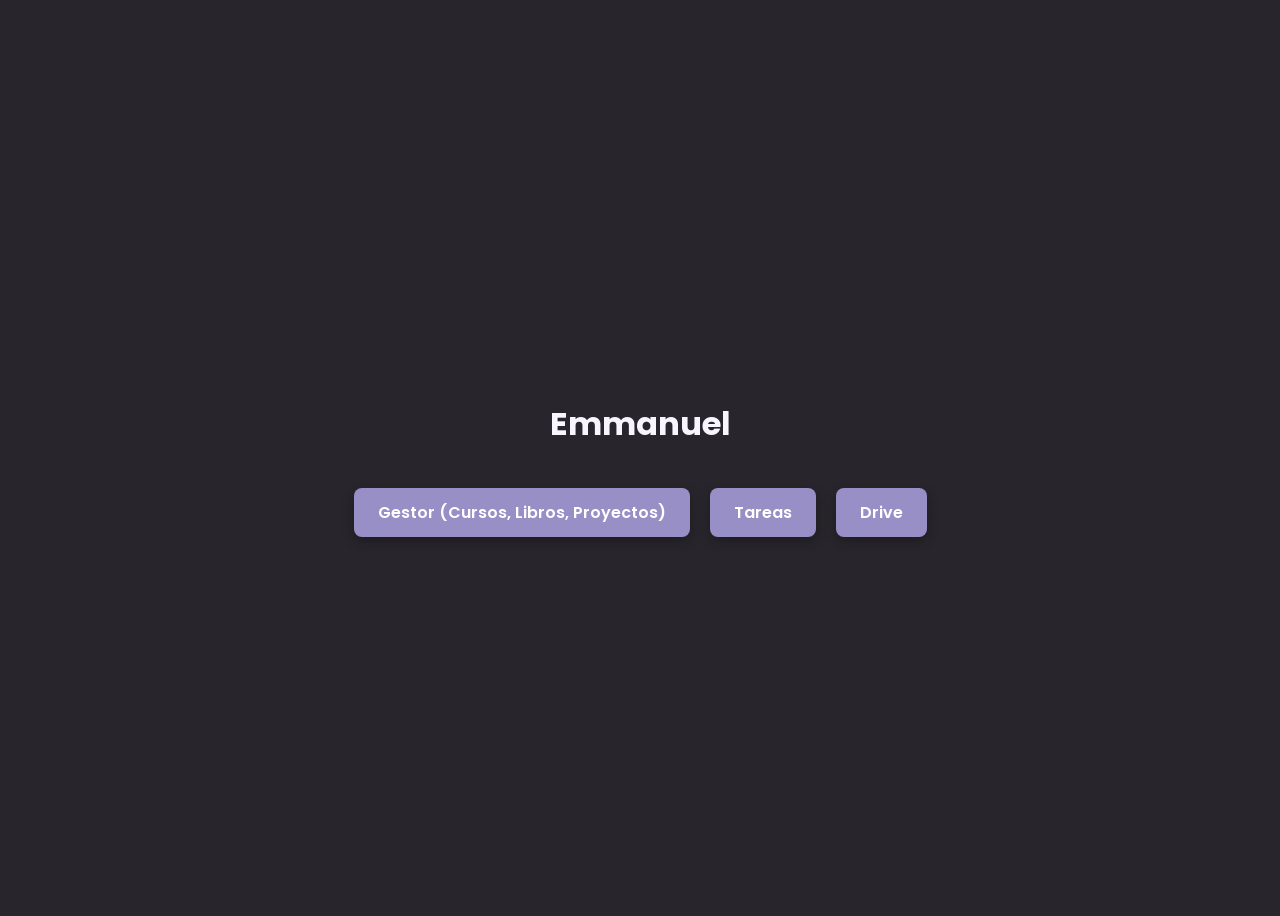
==== index.html @ f81ad0d9 "Add files via upload" ====
<!DOCTYPE html>
<html lang="es">
<head>
    <meta charset="UTF-8">
    <meta name="viewport" content="width=device-width, initial-scale=1.0">
    <title>Emmanuel - Gestor Personal</title>
    <link href="https://fonts.googleapis.com/css2?family=Poppins:wght@400;500;600;700&display=swap" rel="stylesheet">
    <link rel="stylesheet" href="new-styles.css">
    <style>
        body { font-family: 'Poppins', sans-serif; background-color: #28262c; color: #f9f5ff; min-height: 100vh; display: flex; flex-direction: column; align-items: center; justify-content: center; gap: 20px; }
        h1 { margin-bottom: 20px; }
        .links { display: flex; gap: 20px; flex-wrap: wrap; justify-content: center; }
        .link { background: #998fc7; color: white; padding: 12px 24px; border-radius: 8px; text-decoration: none; font-weight: 600; box-shadow: 0 4px 12px rgba(0,0,0,0.3); transition: all 0.2s ease; }
        .link:hover { background: #d4c2fc; transform: translateY(-2px); }
    </style>
</head>
<body>
    <h1>Emmanuel</h1>
    <div class="links">
        <a href="toDo/toDo.html" class="link">Gestor (Cursos, Libros, Proyectos)</a>
        <a href="toDo/todo.html" class="link">Tareas</a>
        <a href="drive/drive.html" class="link">Drive</a>
    </div>
</body>
</html>
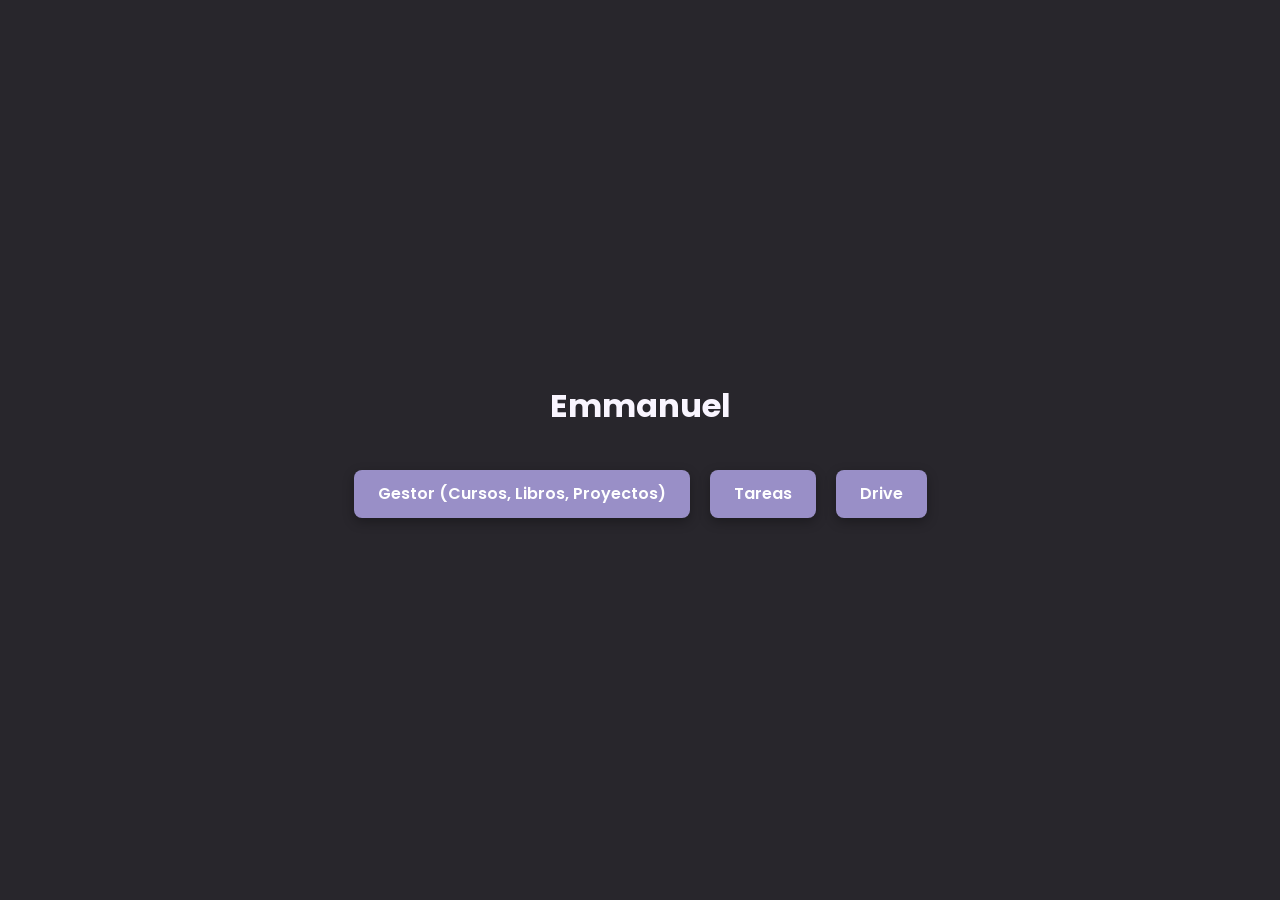
==== commit 1b233c28: "Add files via upload" ====
--- a/index.html
+++ b/index.html
@@ -17,8 +17,8 @@
 <body>
     <h1>Emmanuel</h1>
     <div class="links">
-        <a href="toDo/toDo.html" class="link">Gestor (Cursos, Libros, Proyectos)</a>
-        <a href="toDo/todo.html" class="link">Tareas</a>
+        <a href="gestor/gestor.html" class="link">Gestor (Cursos, Libros, Proyectos)</a>
+        <a href="tareas/tareas.html" class="link">Tareas</a>
         <a href="drive/drive.html" class="link">Drive</a>
     </div>
 </body>
--- a/new-styles.css
+++ b/new-styles.css
@@ -0,0 +1,693 @@
+/**
+ * new-styles.css - Hoja de estilos principal
+ * 
+ * Paleta de colores (CSS Custom Properties):
+ * - shadow-grey: Fondo principal (#28262c)
+ * - soft-periwinkle: Acento principal (#998fc7)
+ * - periwinkle: Highlights/hover (#d4c2fc)
+ * - lavender-mist: Texto principal (#f9f5ff)
+ * - true-cobalt: Color de destaque (#14248a)
+ * 
+ * Estructura:
+ * 1. Variables CSS (Custom Properties)
+ * 2. Reset y estilos base
+ * 3. Vistas (login, main)
+ * 4. Componentes (navbar, tabs, botones)
+ * 5. Formularios
+ * 6. Listas (tareas, cards)
+ * 7. Estados (vacío, completado)
+ * 8. Responsive (media queries)
+ */
+
+/* ============================================
+   1. VARIABLES CSS (Custom Properties)
+   ============================================ */
+
+:root {
+    /* Colores de la paleta */
+    --shadow-grey: #28262c;
+    --soft-periwinkle: #998fc7;
+    --periwinkle: #d4c2fc;
+    --lavender-mist: #f9f5ff;
+    --true-cobalt: #14248a;
+
+    /* Alias para uso en componentes */
+    --bg-primary: #28262c;      /* Fondo principal de la página */
+    --bg-secondary: #35323a;   /* Fondo de tarjetas/containers */
+    --bg-tertiary: #413d48;     /* Fondo de elementos hover */
+    --bg-input: #413d48;        /* Fondo de inputs */
+    
+    --text-primary: #f9f5ff;   /* Texto principal */
+    --text-secondary: #d4c2fc;  /* Texto secundario */
+    --text-muted: #998fc7;      /* Texto muted/placeholder */
+    
+    --accent: #998fc7;          /* Color de acento principal */
+    --accent-hover: #d4c2fc;    /* Color hover del acento */
+    --accent-subtle: rgba(153, 143, 199, 0.2);  /* Fondo sutil de acento */
+    
+    --success: #d4c2fc;        /* Color de éxito (completado) */
+    --success-subtle: rgba(212, 194, 252, 0.2);
+    
+    --danger: #d4c2fc;         /* Color de peligro/eliminar */
+    --danger-subtle: rgba(212, 194, 252, 0.2);
+    
+    --star-filled: #d4c2fc;     /* Estrella llena */
+    --star-empty: #413d48;     /* Estrella vacía */
+    --border: #413d48;         /* Color de bordes */
+    
+    --radius: 12px;            /* Radio de bordes grande */
+    --radius-sm: 8px;          /* Radio de bordes pequeño */
+    --shadow: 0 4px 20px rgba(0, 0, 0, 0.5);  /* Sombra */
+    --transition: all 0.2s ease; /* Transición por defecto */
+}
+
+/* ============================================
+   2. RESET Y ESTILOS BASE
+   ============================================ */
+
+* {
+    margin: 0;
+    padding: 0;
+    box-sizing: border-box;
+}
+
+body {
+    font-family: 'Poppins', sans-serif;
+    background-color: var(--bg-primary);
+    color: var(--text-primary);
+    min-height: 100vh;
+    line-height: 1.5;
+}
+
+/* Clase utilitaria para ocultar elementos */
+.hidden {
+    display: none !important;
+}
+
+/* ============================================
+   3. VISTAS
+   ============================================ */
+
+/* Vista de login - pantalla completa */
+#login-view {
+    min-height: 100vh;
+    display: flex;
+    align-items: center;
+    justify-content: center;
+    padding: 20px;
+    background: 
+        radial-gradient(ellipse at top, rgba(9, 77, 146, 0.3) 0%, transparent 50%),
+        var(--bg-primary);
+}
+
+/* Contenedor del formulario de login */
+.login-container {
+    background: var(--bg-secondary);
+    padding: 48px 40px;
+    border-radius: var(--radius);
+    box-shadow: var(--shadow);
+    width: 100%;
+    max-width: 400px;
+    text-align: center;
+    border: 1px solid var(--border);
+}
+
+/* Logo/icono del login */
+.logo {
+    width: 80px;
+    height: 80px;
+    margin: 0 auto 24px;
+    background: var(--accent-subtle);
+    border-radius: 50%;
+    display: flex;
+    align-items: center;
+    justify-content: center;
+    color: var(--accent);
+}
+
+/* Título del login */
+.login-container h1 {
+    font-size: 1.75rem;
+    font-weight: 700;
+    margin-bottom: 8px;
+    color: var(--text-primary);
+}
+
+/* Subtítulo del login */
+.subtitle {
+    color: var(--text-secondary);
+    font-size: 0.9rem;
+    margin-bottom: 32px;
+}
+
+/* ============================================
+   4. COMPONENTES
+   ============================================ */
+
+/* Grupo de input */
+.input-group {
+    margin-bottom: 20px;
+}
+
+/* Estilos de inputs */
+.input-group input {
+    width: 100%;
+    padding: 14px 16px;
+    background: var(--bg-input);
+    border: 1px solid var(--border);
+    border-radius: var(--radius-sm);
+    color: var(--text-primary);
+    font-size: 1rem;
+    font-family: inherit;
+    transition: var(--transition);
+}
+
+/* Focus de inputs */
+.input-group input:focus {
+    outline: none;
+    border-color: var(--accent);
+    box-shadow: 0 0 0 3px var(--accent-subtle);
+}
+
+/* Placeholder de inputs */
+.input-group input::placeholder {
+    color: var(--text-muted);
+}
+
+/* Estilos base para botones */
+.btn {
+    padding: 12px 24px;
+    border: none;
+    border-radius: var(--radius-sm);
+    font-size: 0.95rem;
+    font-weight: 600;
+    font-family: inherit;
+    cursor: pointer;
+    transition: var(--transition);
+    display: inline-flex;
+    align-items: center;
+    justify-content: center;
+    gap: 8px;
+}
+
+/* Botón primario */
+.btn-primary {
+    background: var(--accent);
+    color: white;
+}
+
+.btn-primary:hover {
+    background: var(--accent-hover);
+    transform: translateY(-1px);
+}
+
+.btn-primary:active {
+    transform: translateY(0);
+}
+
+/* Botón de peligro (eliminar) */
+.btn-danger {
+    background: var(--danger-subtle);
+    color: var(--danger);
+    padding: 8px 12px;
+}
+
+.btn-danger:hover {
+    background: var(--danger);
+    color: white;
+}
+
+/* Mensaje de error */
+.error {
+    color: var(--danger);
+    font-size: 0.85rem;
+    margin-top: 16px;
+    min-height: 20px;
+}
+
+/* Vista principal */
+#main-view {
+    min-height: 100vh;
+    display: flex;
+    flex-direction: column;
+}
+
+/* Barra de navegación */
+.navbar {
+    background: var(--bg-secondary);
+    border-bottom: 1px solid var(--border);
+    padding: 16px 24px;
+    display: flex;
+    align-items: center;
+    justify-content: space-between;
+    position: sticky;
+    top: 0;
+    z-index: 100;
+}
+
+/* Marca/título del navbar */
+.nav-brand {
+    display: flex;
+    align-items: center;
+    gap: 12px;
+}
+
+/* Saludo al usuario */
+.user-greeting {
+    font-weight: 600;
+    color: var(--text-primary);
+    font-size: 1.1rem;
+}
+
+/* Contenedor de tabs de navegación */
+.nav-tabs {
+    display: flex;
+    gap: 8px;
+}
+
+/* Tab de navegación */
+.nav-tab {
+    background: transparent;
+    border: 1px solid transparent;
+    color: var(--text-secondary);
+    padding: 10px 20px;
+    border-radius: var(--radius-sm);
+    font-size: 0.9rem;
+    font-weight: 500;
+    font-family: inherit;
+    cursor: pointer;
+    transition: var(--transition);
+    display: flex;
+    align-items: center;
+    gap: 8px;
+}
+
+.nav-tab:hover {
+    background: var(--bg-tertiary);
+    color: var(--text-primary);
+}
+
+/* Tab activo */
+.nav-tab.active {
+    background: var(--accent-subtle);
+    color: var(--accent);
+    border-color: var(--accent);
+}
+
+/* Botón de logout */
+.btn-logout {
+    background: transparent;
+    border: 1px solid var(--border);
+    color: var(--text-secondary);
+    padding: 10px;
+    border-radius: var(--radius-sm);
+    cursor: pointer;
+    transition: var(--transition);
+}
+
+.btn-logout:hover {
+    background: var(--danger-subtle);
+    color: var(--danger);
+    border-color: var(--danger);
+}
+
+/* Contenido principal */
+.content {
+    flex: 1;
+    padding: 32px 24px;
+    max-width: 1200px;
+    margin: 0 auto;
+    width: 100%;
+}
+
+/* Módulo (sección dentro de content) */
+.module {
+    animation: fadeIn 0.3s ease;
+}
+
+/* Animación fadeIn para módulos */
+@keyframes fadeIn {
+    from { opacity: 0; transform: translateY(10px); }
+    to { opacity: 1; transform: translateY(0); }
+}
+
+/* Encabezado de módulo */
+.module-header {
+    display: flex;
+    align-items: center;
+    justify-content: space-between;
+    margin-bottom: 24px;
+    flex-wrap: wrap;
+    gap: 16px;
+}
+
+.module-header h2 {
+    font-size: 1.5rem;
+    font-weight: 700;
+}
+
+/* ============================================
+   5. FILTROS Y FORMULARIOS
+   ============================================ */
+
+/* Contenedor de filtros */
+.filters {
+    display: flex;
+    gap: 8px;
+}
+
+/* Botón de filtro */
+.filter-btn {
+    background: var(--bg-tertiary);
+    border: 1px solid var(--border);
+    color: var(--text-secondary);
+    padding: 8px 16px;
+    border-radius: var(--radius-sm);
+    font-size: 0.85rem;
+    font-weight: 500;
+    font-family: inherit;
+    cursor: pointer;
+    transition: var(--transition);
+}
+
+.filter-btn:hover {
+    background: var(--bg-input);
+    color: var(--text-primary);
+}
+
+.filter-btn.active {
+    background: var(--accent);
+    color: white;
+    border-color: var(--accent);
+}
+
+/* Formulario para agregar elementos */
+.add-form {
+    display: flex;
+    flex-wrap: wrap;
+    gap: 12px;
+    margin-bottom: 24px;
+    padding: 20px;
+    background: var(--bg-secondary);
+    border-radius: var(--radius);
+    border: 1px solid var(--border);
+}
+
+/* Inputs en formularios */
+.add-form input {
+    flex: 1;
+    min-width: 150px;
+    padding: 12px 16px;
+    background: var(--bg-input);
+    border: 1px solid var(--border);
+    border-radius: var(--radius-sm);
+    color: var(--text-primary);
+    font-size: 0.95rem;
+    font-family: inherit;
+    transition: var(--transition);
+}
+
+.add-form input:focus {
+    outline: none;
+    border-color: var(--accent);
+}
+
+.add-form input::placeholder {
+    color: var(--text-muted);
+}
+
+/* Contenedor de rating por estrellas */
+.rating-input {
+    display: flex;
+    align-items: center;
+    gap: 12px;
+    flex-basis: 100%;
+}
+
+.rating-label {
+    color: var(--text-secondary);
+    font-size: 0.9rem;
+    white-space: nowrap;
+}
+
+/* Contenedor de estrellas (input) */
+.stars-input {
+    display: flex;
+    gap: 4px;
+}
+
+.stars-input span {
+    font-size: 1.5rem;
+    color: var(--star-empty);
+    cursor: pointer;
+    transition: var(--transition);
+}
+
+.stars-input span:hover,
+.stars-input span.active {
+    color: var(--star-filled);
+    transform: scale(1.1);
+}
+
+.add-form .btn {
+    flex-shrink: 0;
+}
+
+/* ============================================
+   6. LISTAS
+   ============================================ */
+
+/* Contenedor de lista general */
+.list {
+    display: flex;
+    flex-direction: column;
+    gap: 12px;
+}
+
+/* Item de tarea */
+.task-item {
+    display: flex;
+    align-items: center;
+    gap: 16px;
+    padding: 16px 20px;
+    background: var(--bg-secondary);
+    border-radius: var(--radius);
+    border: 1px solid var(--border);
+    transition: var(--transition);
+}
+
+.task-item:hover {
+    border-color: var(--accent);
+}
+
+/* Tarea completada */
+.task-item.completed {
+    opacity: 0.6;
+}
+
+.task-item.completed .task-text {
+    text-decoration: line-through;
+    color: var(--text-muted);
+}
+
+/* Checkbox de tarea */
+.task-checkbox {
+    width: 24px;
+    height: 24px;
+    border: 2px solid var(--border);
+    border-radius: 6px;
+    cursor: pointer;
+    display: flex;
+    align-items: center;
+    justify-content: center;
+    transition: var(--transition);
+    flex-shrink: 0;
+}
+
+.task-checkbox:hover {
+    border-color: var(--accent);
+}
+
+.task-checkbox.checked {
+    background: var(--success);
+    border-color: var(--success);
+    color: white;
+}
+
+/* Texto de tarea */
+.task-text {
+    flex: 1;
+    font-size: 0.95rem;
+}
+
+/* Lista de cards (cursos, libros, proyectos) */
+.list.cards {
+    display: grid;
+    grid-template-columns: repeat(auto-fill, minmax(300px, 1fr));
+    gap: 16px;
+}
+
+/* Card individual */
+.card-item {
+    background: var(--bg-secondary);
+    border-radius: var(--radius);
+    border: 1px solid var(--border);
+    padding: 20px;
+    transition: var(--transition);
+    display: flex;
+    flex-direction: column;
+    gap: 12px;
+}
+
+.card-item:hover {
+    border-color: var(--accent);
+    transform: translateY(-2px);
+}
+
+/* Encabezado de card */
+.card-header {
+    display: flex;
+    justify-content: space-between;
+    align-items: flex-start;
+    gap: 12px;
+}
+
+/* Título de card */
+.card-title {
+    font-size: 1.1rem;
+    font-weight: 600;
+    color: var(--text-primary);
+}
+
+/* Info adicional de card */
+.card-info {
+    color: var(--text-secondary);
+    font-size: 0.9rem;
+}
+
+.card-info span {
+    display: block;
+}
+
+.card-meta {
+    font-size: 0.8rem;
+    color: var(--text-muted);
+}
+
+/* Link en card */
+.card-link {
+    display: inline-flex;
+    align-items: center;
+    gap: 6px;
+    color: var(--accent);
+    text-decoration: none;
+    font-size: 0.9rem;
+    transition: var(--transition);
+}
+
+.card-link:hover {
+    color: var(--accent-hover);
+    text-decoration: underline;
+}
+
+/* Estrellas en card */
+.card-stars {
+    display: flex;
+    gap: 2px;
+}
+
+.card-stars span {
+    color: var(--star-filled);
+    font-size: 1rem;
+}
+
+.card-stars span.empty {
+    color: var(--star-empty);
+}
+
+/* Acciones del card */
+.card-actions {
+    display: flex;
+    justify-content: flex-end;
+    margin-top: auto;
+    padding-top: 12px;
+    border-top: 1px solid var(--border);
+}
+
+/* ============================================
+   7. ESTADOS
+   ============================================ */
+
+/* Estado vacío (sin elementos) */
+.empty-state {
+    text-align: center;
+    padding: 60px 20px;
+    color: var(--text-muted);
+}
+
+.empty-state svg {
+    margin-bottom: 16px;
+    opacity: 0.5;
+}
+
+.empty-state p {
+    font-size: 1.1rem;
+    color: var(--text-secondary);
+    margin-bottom: 8px;
+}
+
+.empty-state span {
+    font-size: 0.9rem;
+}
+
+/* ============================================
+   8. RESPONSIVE
+   ============================================ */
+
+/* Tablet (max-width: 768px) */
+@media (max-width: 768px) {
+    .navbar {
+        flex-direction: column;
+        gap: 16px;
+        padding: 16px;
+    }
+    
+    .nav-tabs {
+        flex-wrap: wrap;
+        justify-content: center;
+    }
+    
+    .module-header {
+        flex-direction: column;
+        align-items: flex-start;
+    }
+    
+    .add-form {
+        flex-direction: column;
+    }
+    
+    .list.cards {
+        grid-template-columns: 1fr;
+    }
+}
+
+/* Móvil (max-width: 480px) */
+@media (max-width: 480px) {
+    .login-container {
+        padding: 32px 24px;
+    }
+    
+    .content {
+        padding: 20px 16px;
+    }
+    
+    .nav-tab {
+        padding: 8px 12px;
+        font-size: 0.8rem;
+    }
+    
+    .nav-tab svg {
+        width: 16px;
+        height: 16px;
+    }
+}
